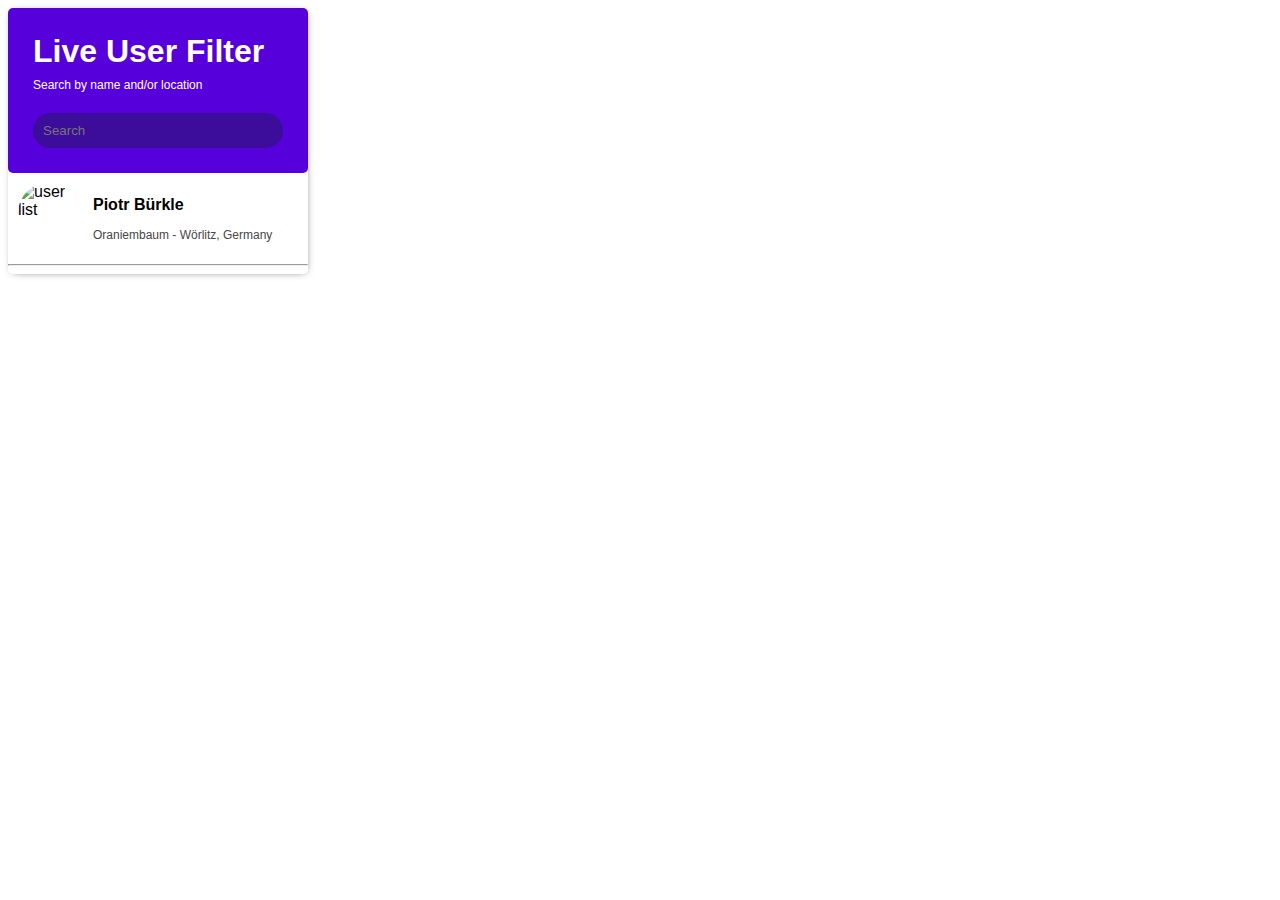
==== mini-projetos/4-Lista/index.html @ ce373764 "Adicionando Exc 4 - Em andamento" ====
<!DOCTYPE html>
<html lang="pt-bt">
<head>
    <meta charset="UTF-8">
    <meta http-equiv="X-UA-Compatible" content="IE=edge">
    <meta name="viewport" content="width=device-width, initial-scale=1.0">
    <title>Projeto 4 - Filtro de Lista</title>
    <link rel="stylesheet" href="style.css">
</head>
<body class="bg">
    
    <section class="container">
        <div class="card">

            <div class="card__header">
                <h1 class="card__title">Live User Filter</h1>
                <span class="card__subtitle">Search by name and/or location</span>

                <input type="search" name="filter" id="filter" placeholder="Search">
            </div>

            <div class="list__users">
                <img src="https://picsum.photos/80" alt="user list" class="list__img">
                <div class="user-data"> 
                    <h2 class="list__name">Piotr Bürkle</h2>
                    <p class="list__address">Oraniembaum - Wörlitz, Germany</p>
                </div>
            </div>   
            <hr>
            <!--div class="list__users">
                <img src="https://picsum.photos/80" alt="user list" class="list__img">
                <div class="user-data"> 
                    <h2 class="list__name">Amber Fowler</h2>
                    <p class="list__address">Wagga, Australia</p>
                </div>
            </div>
            <hr>
            <div class="list__users">
                <img src="https://picsum.photos/80" alt="user list" class="list__img">
                <div class="user-data"> 
                    <h2 class="list__name">Lidia Pastor</h2>
                    <p class="list__address">Oraniembaum - Wörlitz, Germany</p>
                </div>
            </div> 
            <hr>
            <div class="list__users">
                <img src="https://picsum.photos/80" alt="user list" class="list__img">
                <div class="user-data"> 
                    <h2 class="list__name">Barry Black</h2>
                    <p class="list__address">El Monte, United States</p>
                </div>
            </div--> 

        </div>
    </section>

    <script src="script.js"></script>
</body>
</html>
---- mini-projetos/4-Lista/style.css ----
.bg {
    font: normal 12pt Arial;
}

.container {
    display: flex;
    justify-content: center;
    flex-direction: column;
    
}

.card {
    width: 300px;
    border-radius: 5px;
    -webkit-box-shadow: 1px 1px 9px -4px rgba(0,0,0,0.75); 
    box-shadow: 1px 1px 9px -4px rgba(0,0,0,0.75);
}

.card__header {    
    padding: 25px;
    background-color: #5600db;
    border-radius: 5px;
    color: #ffffff;
}

.card__title {
    padding: 0;
    padding-bottom: 5px;
    margin: 0;
}

.card__subtitle {
    font-size: 12px;
}

#filter {
    border-radius: 50px;
    padding: 10px;
    margin-top: 20px;
    background-color: #3c0d9b;
	border: 0;
	color: #ffffff;
	width: 100%;
}

.list__users{
    display: flex;
    margin: 10px;
}
.list__img {  
    border-radius: 50%;
    width: 60px;
    height: 60px;
}
.list__name {
    font-size: 16px;
    padding-left: 15px;
}
.list__address {
    font-size: 12px;
    padding-left: 15px;
    color: #474747;
}
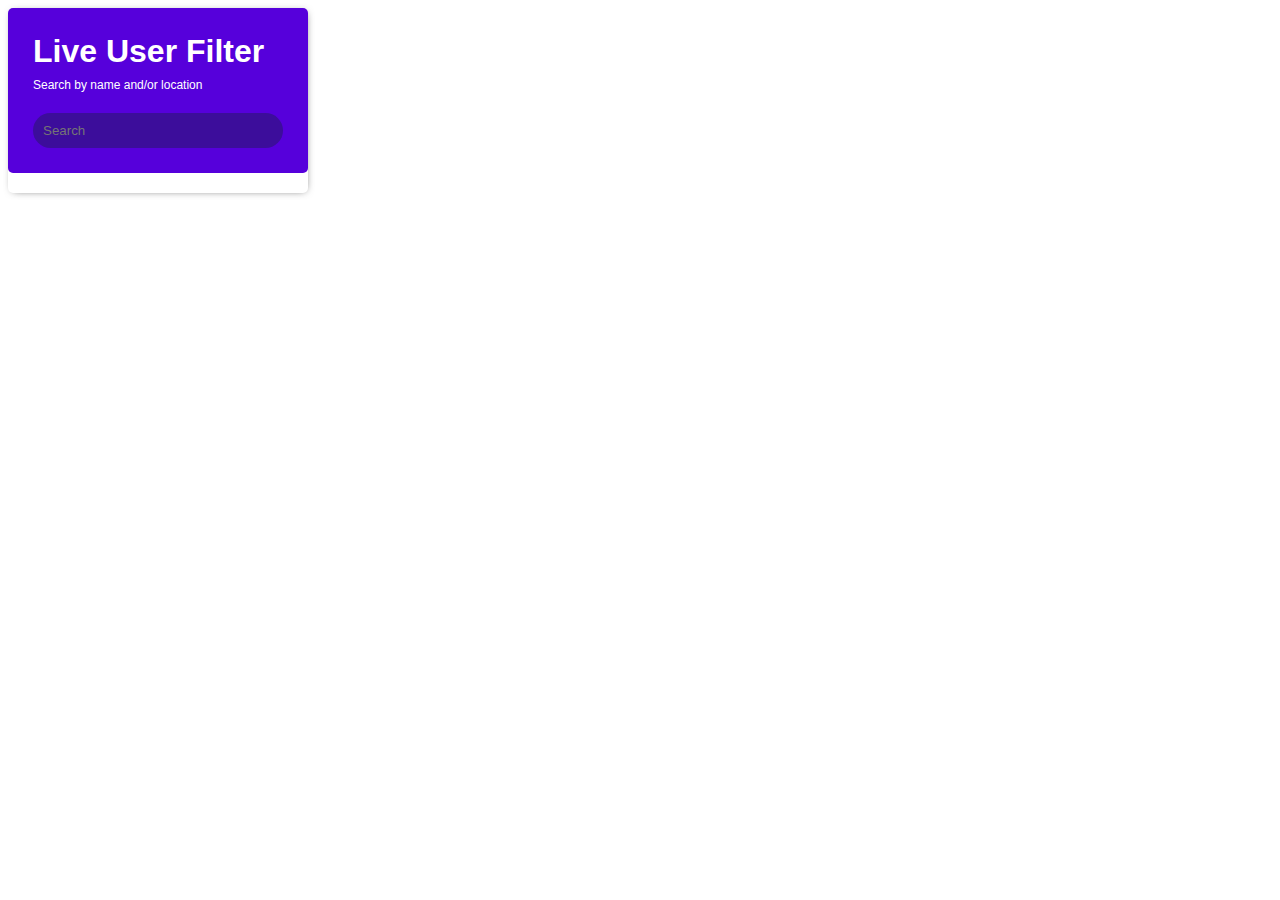
==== commit 2defc24d: "continuando Exc 4" ====
--- a/mini-projetos/4-Lista/index.html
+++ b/mini-projetos/4-Lista/index.html
@@ -20,37 +20,18 @@
             </div>
 
             <div class="list__users">
-                <img src="https://picsum.photos/80" alt="user list" class="list__img">
-                <div class="user-data"> 
-                    <h2 class="list__name">Piotr Bürkle</h2>
-                    <p class="list__address">Oraniembaum - Wörlitz, Germany</p>
-                </div>
-            </div>   
-            <hr>
+
+            </div>
+
             <!--div class="list__users">
                 <img src="https://picsum.photos/80" alt="user list" class="list__img">
-                <div class="user-data"> 
+                <div class="list__text"> 
                     <h2 class="list__name">Amber Fowler</h2>
                     <p class="list__address">Wagga, Australia</p>
                 </div>
             </div>
-            <hr>
-            <div class="list__users">
-                <img src="https://picsum.photos/80" alt="user list" class="list__img">
-                <div class="user-data"> 
-                    <h2 class="list__name">Lidia Pastor</h2>
-                    <p class="list__address">Oraniembaum - Wörlitz, Germany</p>
-                </div>
-            </div> 
-            <hr>
-            <div class="list__users">
-                <img src="https://picsum.photos/80" alt="user list" class="list__img">
-                <div class="user-data"> 
-                    <h2 class="list__name">Barry Black</h2>
-                    <p class="list__address">El Monte, United States</p>
-                </div>
-            </div--> 
-
+            <hr-->
+            
         </div>
     </section>
 
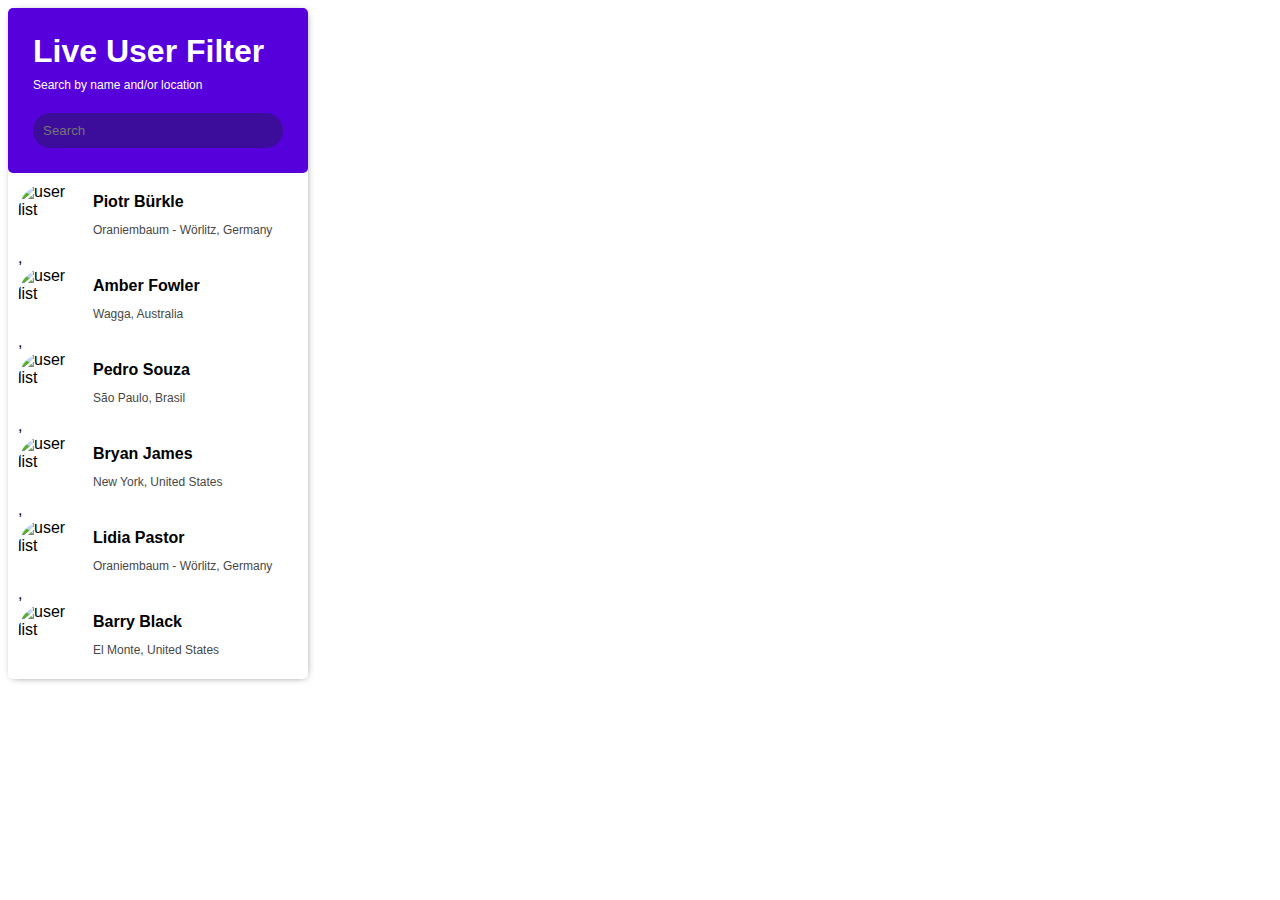
==== commit 6728b423: "Bugfix: listagem de usuarios, filtragem e style" ====
--- a/mini-projetos/4-Lista/index.html
+++ b/mini-projetos/4-Lista/index.html
@@ -23,15 +23,6 @@
 
             </div>
 
-            <!--div class="list__users">
-                <img src="https://picsum.photos/80" alt="user list" class="list__img">
-                <div class="list__text"> 
-                    <h2 class="list__name">Amber Fowler</h2>
-                    <p class="list__address">Wagga, Australia</p>
-                </div>
-            </div>
-            <hr-->
-            
         </div>
     </section>
 
--- a/mini-projetos/4-Lista/style.css
+++ b/mini-projetos/4-Lista/style.css
@@ -12,8 +12,8 @@
 .card {
     width: 300px;
     border-radius: 5px;
-    -webkit-box-shadow: 1px 1px 9px -4px rgba(0,0,0,0.75); 
-    box-shadow: 1px 1px 9px -4px rgba(0,0,0,0.75);
+    -webkit-box-shadow: 1px 1px 9px -4px #000000bf; 
+    box-shadow: 1px 1px 9px -4px #000000bf;
 }
 
 .card__header {    
@@ -45,16 +45,26 @@
 
 .list__users{
     display: flex;
+    flex-direction: column;
     margin: 10px;
+}
+.list__junc {
+    display: flex;
 }
 .list__img {  
     border-radius: 50%;
     width: 60px;
     height: 60px;
 }
+.list__text {
+    display: flex;
+    flex-direction: column;
+}
 .list__name {
     font-size: 16px;
     padding-left: 15px;
+    margin: 0;
+    margin-top: 10px;
 }
 .list__address {
     font-size: 12px;
